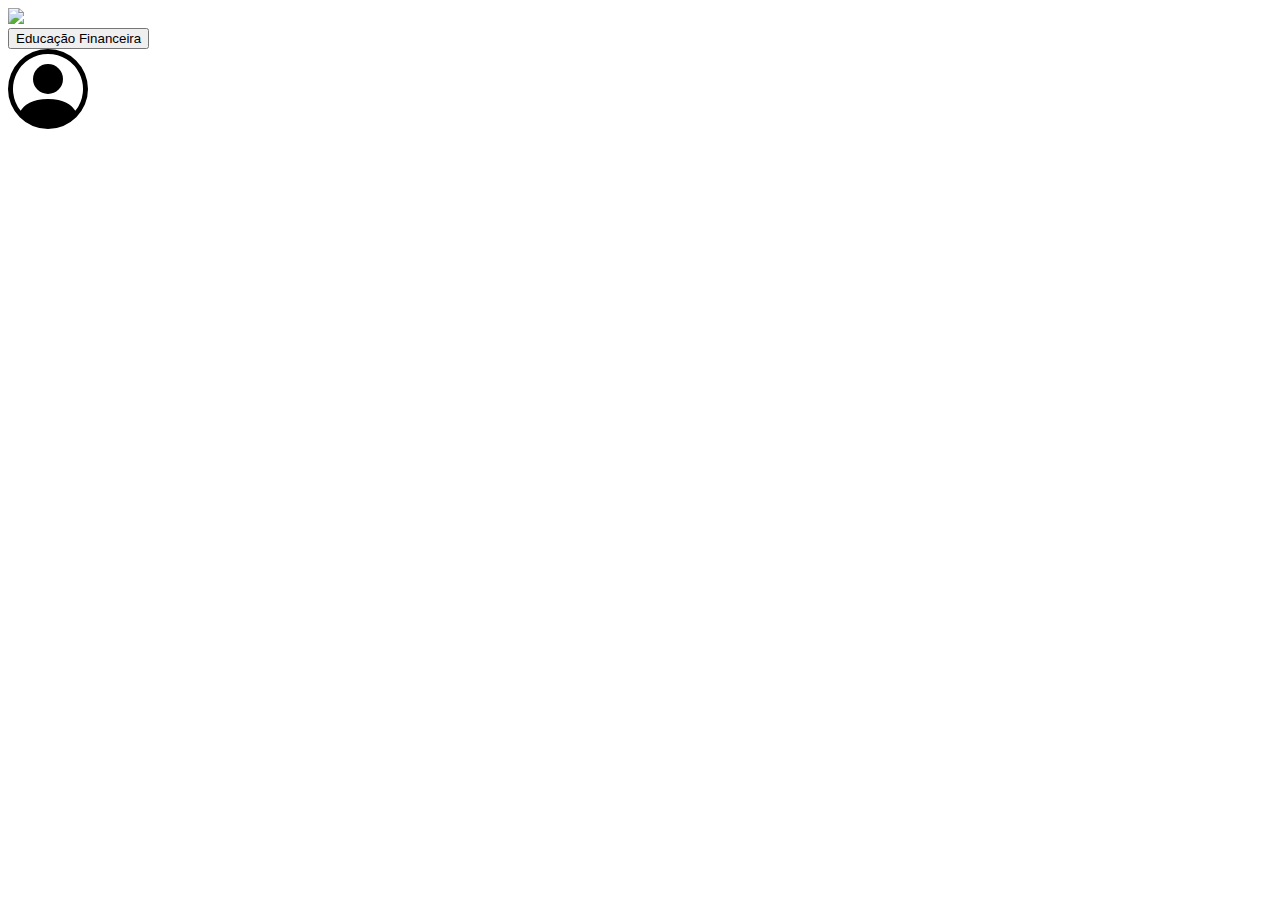
==== codigo/index.html @ 9dda2f29 "att" ====
<!DOCTYPE html>
<html lang="en">
<head>
    <meta charset="UTF-8">
    <meta name="viewport" content="width=device-width, initial-scale=1.0">
    <title>Página do Usuário</title>
    <link href="https://cdn.jsdelivr.net/npm/bootstrap@5.3.0/dist/css/bootstrap.min.css" rel="stylesheet"
        integrity="sha384-9ndCyUaIbzAi2FUVXJi0CjmCapSmO7SnpJef0486qhLnuZ2cdeRhO02iuK6FUUVM" crossorigin="anonymous">
    <link href="./assets/styles/index.css" rel="stylesheet">
</head>
<body>
    <header>
        <div class="logo_site"> <img src="./assets/images/logo.png"></div>

        <div class="row">
            <div class="col">
                <div class="direita">
                    <div class="justify-content-md-end">
                        <button type="button" class="btn btn-outline-light">Educação Financeira</button>
                    </div>
                </div>
            </div>

            <div class="col">
                <div class="d-grid gap-2 justify-content-md-end">
                    <svg xmlns="http://www.w3.org/2000/svg" width="80" height="80" fill="currentColor"
                        class="bi bi-person-circle" viewBox="0 0 16 16">
                        <path d="M11 6a3 3 0 1 1-6 0 3 3 0 0 1 6 0z" />
                        <path fill-rule="evenodd"
                            d="M0 8a8 8 0 1 1 16 0A8 8 0 0 1 0 8zm8-7a7 7 0 0 0-5.468 11.37C3.242 11.226 4.805 10 8 10s4.757 1.225 5.468 2.37A7 7 0 0 0 8 1z" />
                    </svg>
                </div>
            </div>
        </div>
    </header>

    
</body>
</html>
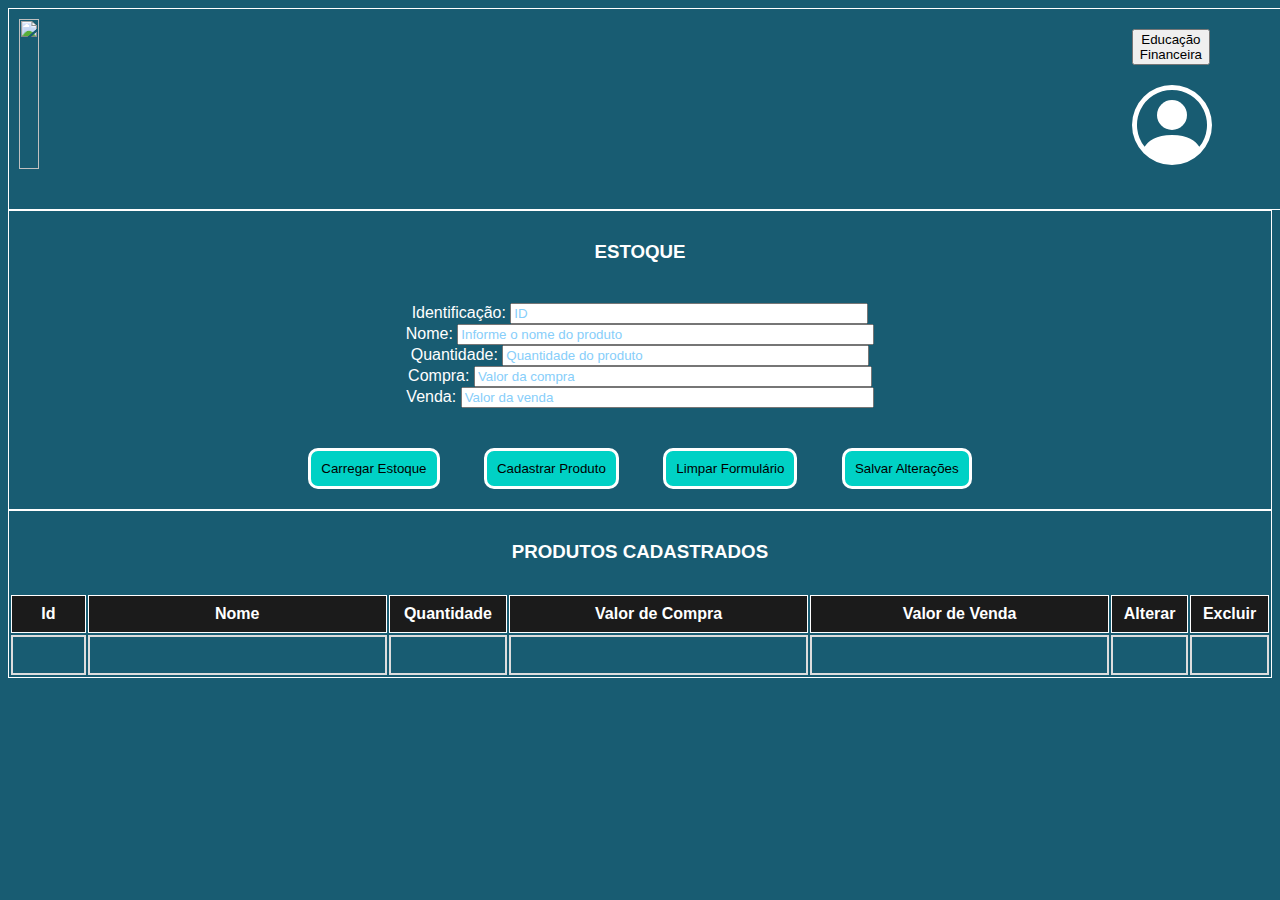
==== commit dd667225: "att" ====
--- a/codigo/index.html
+++ b/codigo/index.html
@@ -34,6 +34,57 @@
         </div>
     </header>
 
+    <main>
+        <div id="caixa">
+            <h3> ESTOQUE </h3>
+            <div id="formProdutos">
+                Identificação: <input type="number" id="campoID" placeholder="ID"> <br>
+                Nome: <input type="text" id="campoNome" placeholder="Informe o nome do produto"> <br>
+                Quantidade: <input type="number" id="campoQtde" placeholder="Quantidade do produto"> <br>
+                Compra: <input type="number" id="campoCompra" placeholder="Valor da compra"> <br>
+                Venda: <input type="number" id="campoVenda" placeholder="Valor da venda"> <br>
+            </div>
+            <div>
+                <button id="btnCarregaDados">Carregar Estoque</button>
+                <button id="btnCadastrarProduto">Cadastrar Produto</button>
+                <button id="btnLimparForms">Limpar Formulário</button>
+                <button id="btnSalvar">Salvar Alterações</button></td>
+            </div>
+        </div>
+
+    <div id="caixa2">
+            <h3> PRODUTOS CADASTRADOS </h3>
+
+            <div class="tabela">
+                <table id="estoque">
+                    <tr>
+                        <th class="hash">Id</th>
+                        <th class="nam">Nome</th>
+                        <th class="qtde">Quantidade</th>
+                        <th class="comp">Valor de Compra</th>
+                        <th class="vend">Valor de Venda</th>
+                        <th class="alterar">Alterar</th>
+                        <th class="excluir">Excluir</th>
+                    </tr>
+
+                    <tbody id="tela">
+                        <tr>
+                            <td></td>
+                            <td></td>
+                            <td></td>
+                            <td></td>
+                            <td></td>
+                            <td></td>
+                            <td></td>
+
+                        </tr>
+                    </tbody>
+                </table>
+            </div>
+        </div>
+    </main>
+
+    <script src="index.js"></script>
     
 </body>
 </html>--- a/codigo/assets/styles/index.css
+++ b/codigo/assets/styles/index.css
@@ -0,0 +1,178 @@
+header {
+    display: flex;
+    width: calc(100%);
+    justify-content: space-between;
+    padding: 10px;
+    background-color:#185C72 ;
+    height: 180px;
+    font-family: Arial, Helvetica, sans-serif;
+    color:white;
+    border: 3px solid white;
+}
+header img {
+    width: calc(100%);
+    height: 150px;
+}
+header .direita {
+    width:calc(25% - 10px);
+    margin:10px;
+    padding-top: 30px;
+}
+header svg{
+    padding:10px;
+}
+header h1{
+    align-content: center;
+    margin: 30px;
+}
+
+body {
+    background-color:#185C72 ;
+    font-family: Arial, Helvetica, sans-serif;
+    color: white;
+}
+
+h1 {
+    text-align: center;
+}
+
+main {
+    width: calc(100%);
+    background-color:#185C72 ;
+}
+
+main h3 {
+    text-align: center;
+    margin: 20px;
+    padding: 10px;
+}
+
+main div {
+    text-align: center;
+}
+
+main button {
+    display: inline-block;
+    margin: 20px;
+    padding: 10px;
+    font-family: Arial, Helvetica, sans-serif;
+}
+main button:hover{
+    background-color: white;
+    opacity: 60%;
+}
+main #btnCarregaDados {
+background-color:#00D1C5;
+border: 3px solid white;
+border-radius: 10px;
+}
+main #btnCadastrarProduto {
+    background-color:#00D1C5;
+    border: 3px solid white;
+    border-radius: 10px;
+}
+
+main #btnLimparForms {
+    background-color: #00D1C5;
+    border: 3px solid white;
+    border-radius: 10px;
+}
+main .btnAlterarProduto{
+    background-color:#00D1C5;
+    border: 3px solid white;
+    border-radius: 10px;
+}
+
+main #btnSalvar {
+    background-color: #00D1C5;
+    border: 3px solid white;
+    border-radius: 10px;
+}
+
+main .btnExcluirProduto{
+    background-color: #00D1C5;
+    border: 3px solid white;
+    border-radius: 10px;
+}
+
+
+
+header {
+    border: 1px solid rgb(255, 255, 255);
+}
+#caixa{
+    border: 1px solid rgb(255, 255, 255);
+}
+#caixa2{
+    border: 1px solid rgb(255, 255, 255);
+}
+#formProdutos #campoID {
+    width: 350px;
+}
+#formProdutos #campoQtde {
+    width: 359px;
+}
+#formProdutos #campoCompra {
+    width: 390px;
+}
+#formProdutos #campoVenda {
+    width: 405px;
+}
+#formProdutos #campoNome {
+    width: 409px;
+}
+
+#formProdutos {
+    margin: 10px;
+    padding: 10px;
+
+}
+::placeholder {
+    
+    color:lightskyblue;
+
+}
+.tabela {
+    width: 100%;
+}
+
+td, th {
+    padding: 8px;
+    height: 20px;
+  }
+  
+  td {
+    border: 2px solid #ddd;
+  }
+  
+  th {
+    width: 100%;
+    border: 1px solid #ffffff;
+    background-color: #1b1b1b;
+    text-align: center;
+  }
+  div .hash {
+    width: calc(5%);
+  }
+  div .qtde {
+    width: calc(5%);
+  }
+  div .comp {
+    width: calc(20%);
+  }
+  div .vend {
+    width: calc(20%);
+  }
+  div .nam {
+    width: calc(20%);
+  } 
+ 
+  div #msg {
+    color: yellow;
+  }
+  div .alterar {
+    width: calc(3%);
+  }
+  div .excluir {
+    width: calc(3%);
+  }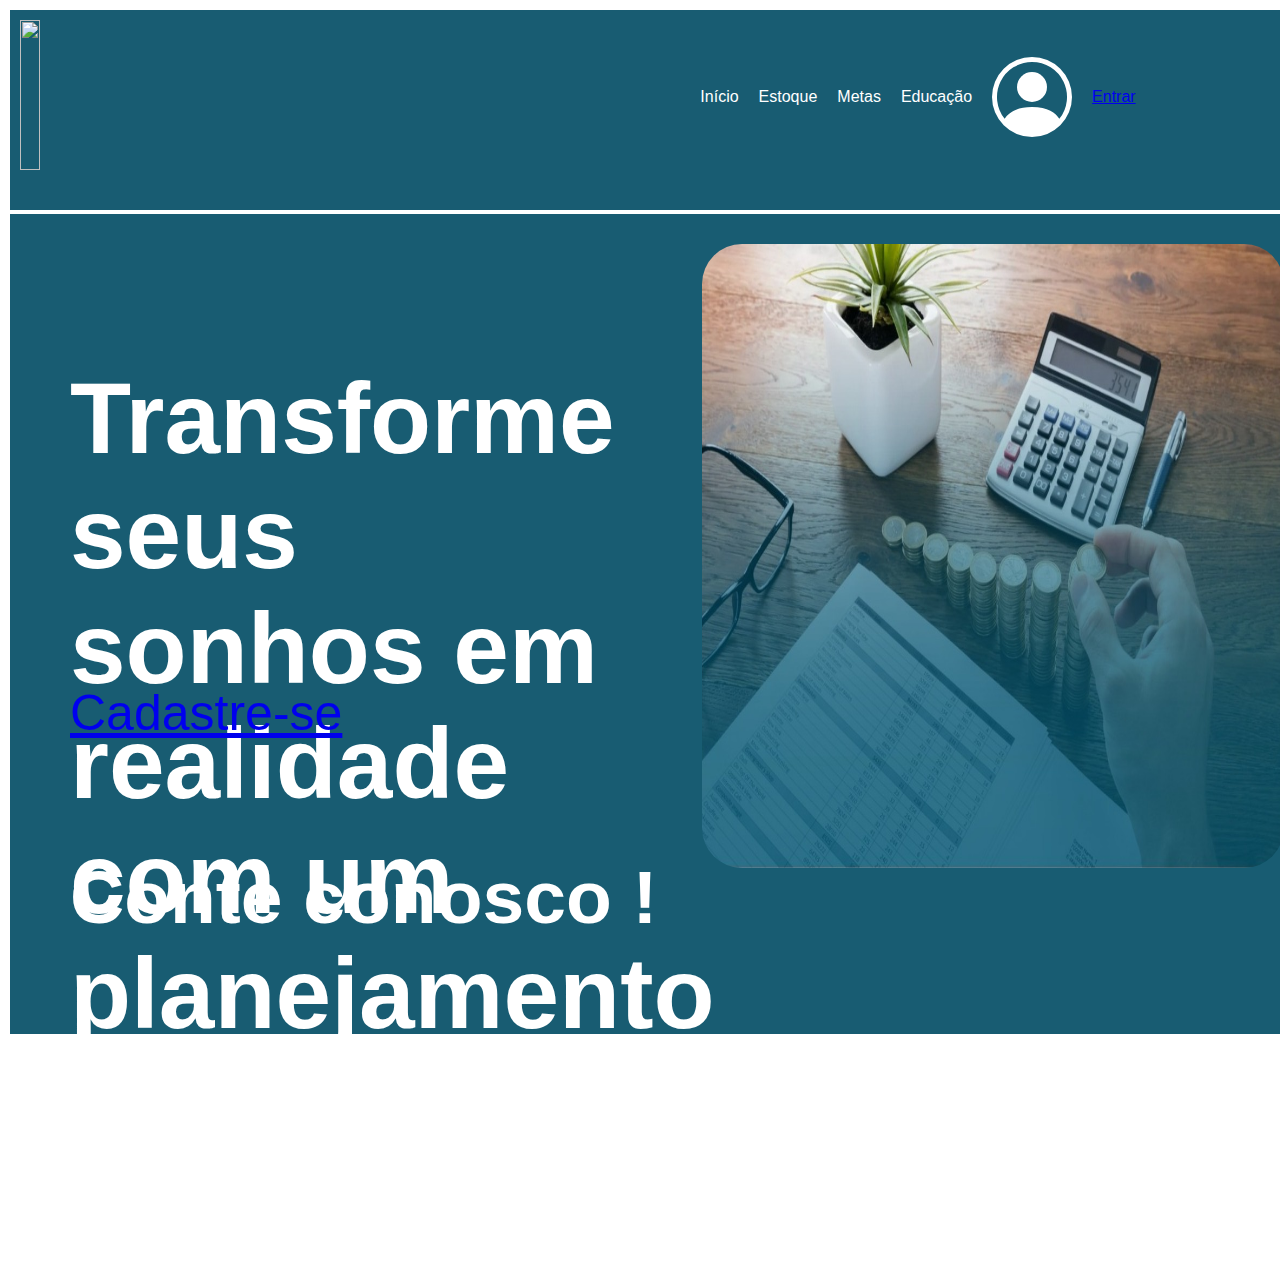
==== commit 1ef303e2: "att" ====
--- a/codigo/index.html
+++ b/codigo/index.html
@@ -1,90 +1,42 @@
 <!DOCTYPE html>
 <html lang="en">
+
 <head>
     <meta charset="UTF-8">
     <meta name="viewport" content="width=device-width, initial-scale=1.0">
-    <title>Página do Usuário</title>
+    <link rel="stylesheet" href="./assets/styles/index.css">
     <link href="https://cdn.jsdelivr.net/npm/bootstrap@5.3.0/dist/css/bootstrap.min.css" rel="stylesheet"
         integrity="sha384-9ndCyUaIbzAi2FUVXJi0CjmCapSmO7SnpJef0486qhLnuZ2cdeRhO02iuK6FUUVM" crossorigin="anonymous">
-    <link href="./assets/styles/index.css" rel="stylesheet">
+    <title>Página Inicial</title>
 </head>
+
 <body>
     <header>
         <div class="logo_site"> <img src="./assets/images/logo.png"></div>
+        <div class="direita">
+            <a id="apa" type="button" class="btn btn-info">Início</a>
+            <a id="apa" type="button" class="btn btn-info">Estoque</a>
+            <a id="apa" type="button" class="btn btn-info">Metas</a>
+            <a id="apa" type="button" class="btn btn-info">Educação</a>
 
-        <div class="row">
-            <div class="col">
-                <div class="direita">
-                    <div class="justify-content-md-end">
-                        <button type="button" class="btn btn-outline-light">Educação Financeira</button>
-                    </div>
-                </div>
-            </div>
-
-            <div class="col">
-                <div class="d-grid gap-2 justify-content-md-end">
-                    <svg xmlns="http://www.w3.org/2000/svg" width="80" height="80" fill="currentColor"
-                        class="bi bi-person-circle" viewBox="0 0 16 16">
-                        <path d="M11 6a3 3 0 1 1-6 0 3 3 0 0 1 6 0z" />
-                        <path fill-rule="evenodd"
-                            d="M0 8a8 8 0 1 1 16 0A8 8 0 0 1 0 8zm8-7a7 7 0 0 0-5.468 11.37C3.242 11.226 4.805 10 8 10s4.757 1.225 5.468 2.37A7 7 0 0 0 8 1z" />
-                    </svg>
-                </div>
-            </div>
-        </div>
+        <svg xmlns="http://www.w3.org/2000/svg" width="80" height="80" fill="currentColor" class="bi bi-person-circle"
+            viewBox="0 0 16 16">
+            <path d="M11 6a3 3 0 1 1-6 0 3 3 0 0 1 6 0z" />
+            <path fill-rule="evenodd"
+                d="M0 8a8 8 0 1 1 16 0A8 8 0 0 1 0 8zm8-7a7 7 0 0 0-5.468 11.37C3.242 11.226 4.805 10 8 10s4.757 1.225 5.468 2.37A7 7 0 0 0 8 1z" />
+        </svg>
+        <a href="http://127.0.0.1:5501/login.html" type="button" class="btn btn-info ">Entrar</a>
+        
     </header>
-
     <main>
-        <div id="caixa">
-            <h3> ESTOQUE </h3>
-            <div id="formProdutos">
-                Identificação: <input type="number" id="campoID" placeholder="ID"> <br>
-                Nome: <input type="text" id="campoNome" placeholder="Informe o nome do produto"> <br>
-                Quantidade: <input type="number" id="campoQtde" placeholder="Quantidade do produto"> <br>
-                Compra: <input type="number" id="campoCompra" placeholder="Valor da compra"> <br>
-                Venda: <input type="number" id="campoVenda" placeholder="Valor da venda"> <br>
-            </div>
-            <div>
-                <button id="btnCarregaDados">Carregar Estoque</button>
-                <button id="btnCadastrarProduto">Cadastrar Produto</button>
-                <button id="btnLimparForms">Limpar Formulário</button>
-                <button id="btnSalvar">Salvar Alterações</button></td>
-            </div>
-        </div>
-
-    <div id="caixa2">
-            <h3> PRODUTOS CADASTRADOS </h3>
-
-            <div class="tabela">
-                <table id="estoque">
-                    <tr>
-                        <th class="hash">Id</th>
-                        <th class="nam">Nome</th>
-                        <th class="qtde">Quantidade</th>
-                        <th class="comp">Valor de Compra</th>
-                        <th class="vend">Valor de Venda</th>
-                        <th class="alterar">Alterar</th>
-                        <th class="excluir">Excluir</th>
-                    </tr>
-
-                    <tbody id="tela">
-                        <tr>
-                            <td></td>
-                            <td></td>
-                            <td></td>
-                            <td></td>
-                            <td></td>
-                            <td></td>
-                            <td></td>
-
-                        </tr>
-                    </tbody>
-                </table>
-            </div>
-        </div>
+        <aside>
+            <h1> Transforme seus <br> sonhos em realidade <br> com um planejamento <br> financeiro sólido </h1>
+            <a type="button" href="http://127.0.0.1:5501/login.html" class="btn btn-info ">Cadastre-se</a>
+            <h2>Conte conosco !</h2>
+        </aside>
+        <section> <img src="./assets/images/img1.jpg"></section>
     </main>
 
-    <script src="index.js"></script>
-    
 </body>
+
 </html>--- a/codigo/assets/styles/index.css
+++ b/codigo/assets/styles/index.css
@@ -1,3 +1,6 @@
+body {
+    font-family: Arial, Helvetica, sans-serif;
+}
 header {
     display: flex;
     width: calc(100%);
@@ -7,17 +10,29 @@
     height: 180px;
     font-family: Arial, Helvetica, sans-serif;
     color:white;
-    border: 3px solid white;
+    border: 2px solid white;
 }
 header img {
     width: calc(100%);
     height: 150px;
 }
+
 header .direita {
-    width:calc(25% - 10px);
-    margin:10px;
-    padding-top: 30px;
+    display: flex;
+    height: calc(30%);
+    align-items: center;
+    justify-content: center;
+    align-content: center;
+    width:calc(50%);
+    margin:50px;
 }
+header a {
+    margin: 10px;
+}
+a:hover{
+        background-color: white;
+        opacity: 60%;
+    }
 header svg{
     padding:10px;
 }
@@ -26,153 +41,64 @@
     margin: 30px;
 }
 
-body {
-    background-color:#185C72 ;
-    font-family: Arial, Helvetica, sans-serif;
+main {
+    border: 2px solid white;
+    width: calc(100%);
+    height: 780px;
+    display: flex;
+    padding:10px;
+    padding-top: 30px;
+   background-color:#185C72;
     color: white;
+    font-family: Arial;
+}
+aside {
+    display: block;
+    width: calc(50%);
+    background-color:#185C72;
+    padding-left: 50px;
+    padding-top: 50px;
+    font-size: 50px;
+}
+aside h1{
+    height: calc(35%);
+}
+aside h2 {
+    padding-top: 50px;
+}
+aside a {
+    padding-top: 30px;
+}
+section{
+    width: calc(60%);
+}
+section img {
+    width: calc(100%);
+    height: calc(80%);
+    border-radius: 40px;
 }
 
-h1 {
-    text-align: center;
+@media screen and (max-width: 1073px) {
+    body{
+        width: calc(100%);
+    background-color: #185C72;    
 }
-
-main {
-    width: calc(100%);
-    background-color:#185C72 ;
-}
-
-main h3 {
-    text-align: center;
-    margin: 20px;
-    padding: 10px;
-}
-
-main div {
-    text-align: center;
-}
-
-main button {
-    display: inline-block;
-    margin: 20px;
-    padding: 10px;
-    font-family: Arial, Helvetica, sans-serif;
-}
-main button:hover{
-    background-color: white;
-    opacity: 60%;
-}
-main #btnCarregaDados {
-background-color:#00D1C5;
-border: 3px solid white;
-border-radius: 10px;
-}
-main #btnCadastrarProduto {
-    background-color:#00D1C5;
-    border: 3px solid white;
-    border-radius: 10px;
-}
-
-main #btnLimparForms {
-    background-color: #00D1C5;
-    border: 3px solid white;
-    border-radius: 10px;
-}
-main .btnAlterarProduto{
-    background-color:#00D1C5;
-    border: 3px solid white;
-    border-radius: 10px;
-}
-
-main #btnSalvar {
-    background-color: #00D1C5;
-    border: 3px solid white;
-    border-radius: 10px;
-}
-
-main .btnExcluirProduto{
-    background-color: #00D1C5;
-    border: 3px solid white;
-    border-radius: 10px;
-}
-
-
-
-header {
-    border: 1px solid rgb(255, 255, 255);
-}
-#caixa{
-    border: 1px solid rgb(255, 255, 255);
-}
-#caixa2{
-    border: 1px solid rgb(255, 255, 255);
-}
-#formProdutos #campoID {
-    width: 350px;
-}
-#formProdutos #campoQtde {
-    width: 359px;
-}
-#formProdutos #campoCompra {
-    width: 390px;
-}
-#formProdutos #campoVenda {
-    width: 405px;
-}
-#formProdutos #campoNome {
-    width: 409px;
-}
-
-#formProdutos {
-    margin: 10px;
-    padding: 10px;
-
-}
-::placeholder {
-    
-    color:lightskyblue;
-
-}
-.tabela {
-    width: 100%;
-}
-
-td, th {
-    padding: 8px;
-    height: 20px;
-  }
-  
-  td {
-    border: 2px solid #ddd;
-  }
-  
-  th {
-    width: 100%;
-    border: 1px solid #ffffff;
-    background-color: #1b1b1b;
-    text-align: center;
-  }
-  div .hash {
-    width: calc(5%);
-  }
-  div .qtde {
-    width: calc(5%);
-  }
-  div .comp {
-    width: calc(20%);
-  }
-  div .vend {
-    width: calc(20%);
-  }
-  div .nam {
-    width: calc(20%);
-  } 
- 
-  div #msg {
-    color: yellow;
-  }
-  div .alterar {
-    width: calc(3%);
-  }
-  div .excluir {
-    width: calc(3%);
-  }+   
+    aside {
+        display: flex;
+        flex-wrap:wrap;
+        height: calc(100%);
+    }
+    aside a {
+        height: calc(7%);
+        padding-top: 40px;
+        margin-top: 40px;
+    }
+    header {
+        height: calc(100%);
+        width: calc(100%);
+    }
+    .direita #apa{
+        display: none;
+    }
+}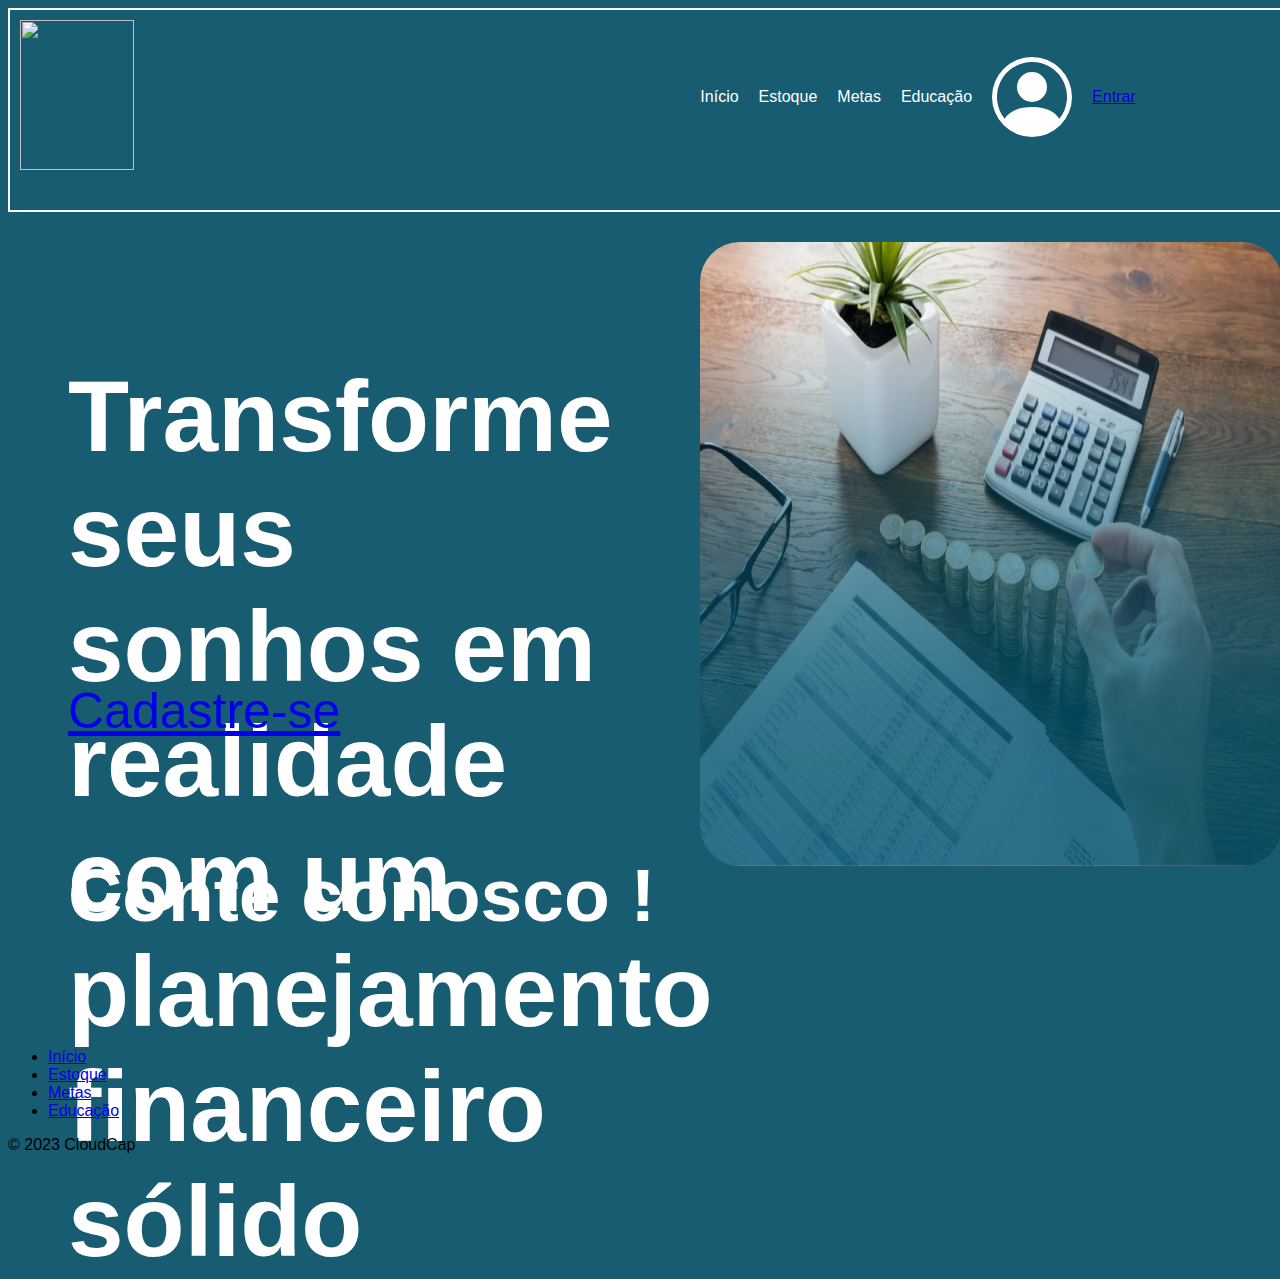
==== commit e3e1a1df: "att final" ====
--- a/codigo/index.html
+++ b/codigo/index.html
@@ -10,33 +10,47 @@
     <title>Página Inicial</title>
 </head>
 
-<body>
+<body style="background-color: #185C72;">
+
     <header>
-        <div class="logo_site"> <img src="./assets/images/logo.png"></div>
+        <img src="./assets/images/logo.png">
         <div class="direita">
             <a id="apa" type="button" class="btn btn-info">Início</a>
             <a id="apa" type="button" class="btn btn-info">Estoque</a>
             <a id="apa" type="button" class="btn btn-info">Metas</a>
             <a id="apa" type="button" class="btn btn-info">Educação</a>
 
-        <svg xmlns="http://www.w3.org/2000/svg" width="80" height="80" fill="currentColor" class="bi bi-person-circle"
-            viewBox="0 0 16 16">
-            <path d="M11 6a3 3 0 1 1-6 0 3 3 0 0 1 6 0z" />
-            <path fill-rule="evenodd"
-                d="M0 8a8 8 0 1 1 16 0A8 8 0 0 1 0 8zm8-7a7 7 0 0 0-5.468 11.37C3.242 11.226 4.805 10 8 10s4.757 1.225 5.468 2.37A7 7 0 0 0 8 1z" />
-        </svg>
-        <a href="http://127.0.0.1:5501/login.html" type="button" class="btn btn-info ">Entrar</a>
-        
+            <svg xmlns="http://www.w3.org/2000/svg" width="80" height="80" fill="currentColor"
+                class="bi bi-person-circle" viewBox="0 0 16 16">
+                <path d="M11 6a3 3 0 1 1-6 0 3 3 0 0 1 6 0z" />
+                <path fill-rule="evenodd"
+                    d="M0 8a8 8 0 1 1 16 0A8 8 0 0 1 0 8zm8-7a7 7 0 0 0-5.468 11.37C3.242 11.226 4.805 10 8 10s4.757 1.225 5.468 2.37A7 7 0 0 0 8 1z" />
+            </svg>
+            <a href="http://127.0.0.1:5502/login.html" type="button" class="btn btn-info ">Entrar</a>
+        </div>
     </header>
     <main>
         <aside>
             <h1> Transforme seus <br> sonhos em realidade <br> com um planejamento <br> financeiro sólido </h1>
-            <a type="button" href="http://127.0.0.1:5501/login.html" class="btn btn-info ">Cadastre-se</a>
+            <a type="button" href="http://127.0.0.1:5502/login.html" class="btn btn-info ">Cadastre-se</a>
             <h2>Conte conosco !</h2>
         </aside>
         <section> <img src="./assets/images/img1.jpg"></section>
     </main>
-
+    <div class="container">
+        <footer class="py-3 my-4">
+            <ul class="nav justify-content-center border-bottom pb-3 mb-3">
+                <li class="nav-item"><a href="#" class="nav-link px-2 text-body-secondary">Início</a></li>
+                <li class="nav-item"><a href="#" class="nav-link px-2 text-body-secondary">Estoque</a></li>
+                <li class="nav-item"><a href="#" class="nav-link px-2 text-body-secondary">Metas</a></li>
+                <li class="nav-item"><a href="#" class="nav-link px-2 text-body-secondary">Educação</a></li>
+            </ul>
+            <p class="text-center text-body-secondary">&copy; 2023 CloudCap</p>
+        </footer>
+    </div>
+    <script src="https://cdn.jsdelivr.net/npm/bootstrap@5.3.0/dist/js/bootstrap.bundle.min.js"
+        integrity="sha384-geWF76RCwLtnZ8qwWowPQNguL3RmwHVBC9FhGdlKrxdiJJigb/j/68SIy3Te4Bkz"
+        crossorigin="anonymous"></script>
 </body>
 
 </html>--- a/codigo/assets/styles/index.css
+++ b/codigo/assets/styles/index.css
@@ -1,5 +1,8 @@
 body {
     font-family: Arial, Helvetica, sans-serif;
+}
+.container {
+    background-color: #185C72;
 }
 header {
     display: flex;
@@ -13,7 +16,7 @@
     border: 2px solid white;
 }
 header img {
-    width: calc(100%);
+    width: calc(30%);
     height: 150px;
 }
 
@@ -41,8 +44,8 @@
     margin: 30px;
 }
 
+
 main {
-    border: 2px solid white;
     width: calc(100%);
     height: 780px;
     display: flex;
@@ -101,4 +104,42 @@
     .direita #apa{
         display: none;
     }
+}
+
+@media screen and (max-width: 780px) {
+    body{
+        width: calc(100%);
+    }
+    header {
+        display: flex;
+        flex-wrap: wrap;
+    }
+    header img{
+        display: block;
+        width: calc(90%);
+    } 
+    header .direita {
+        display: block;
+        width: calc(100%);
+    }
+    main {
+    display: flex;
+    flex-wrap: wrap; 
+    width: calc(100%);    
+   }
+   aside {
+    display: flex;
+   }
+   section img {
+    display: block;
+    width: calc(90%);
+    margin-left: 30px;
+   }
+   .container {
+    display: none;
+   }
+   aside a {
+    height: calc(10%)
+   }
+    
 }